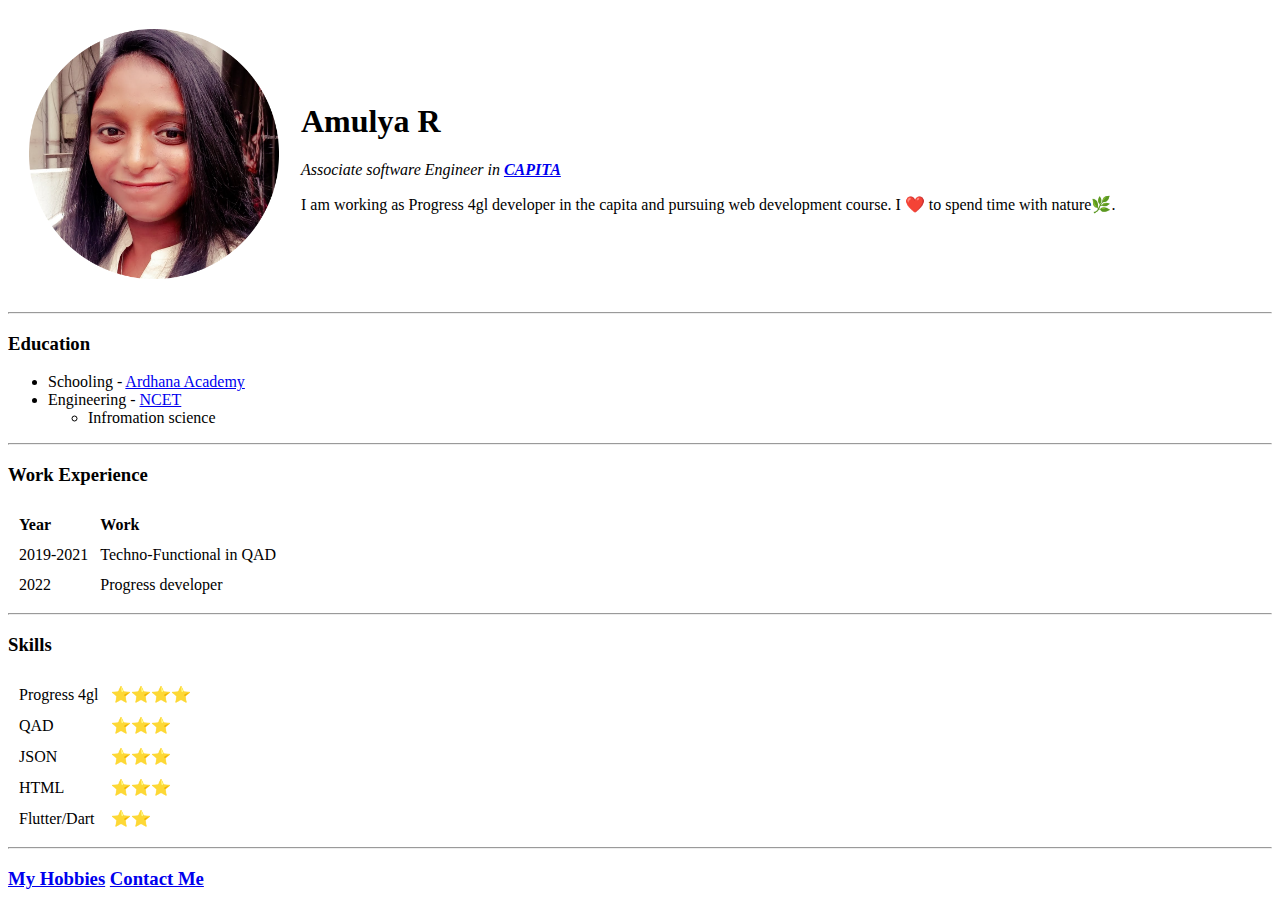
==== index.html @ a9f4ae6f "Add initial CV Website files" ====
<!DOCTYPE html>
<html>
<head>
    <meta charset="UTF-8">
    <title>Amulya's Personal Site</title>
</head>
<body>
    <table cellspacing="20">
    <tr>
        <td>
            <img src="circled_dp.png" 
            alt="Amulya's profile picture" 
            width="250" 
            height="250" >
        </td>
        <td>
            <!-- strong tag will gives more information for the html that this is important  -->
            <h1><strong>Amulya R</strong></h1>
            <!-- emphasis tag will tells the html that this is italicised  -->
            <p><em>Associate software Engineer in<strong> <a href="https://www.capita.com/"> CAPITA </a></strong></em> </p>
            <p>I am working as Progress 4gl developer in the capita and pursuing web development course. I ❤️ to spend time with nature🌿.</p>
        </td>
    </tr>  
    </table>
    <hr>
    <h3>Education</h3>
        <!-- unordered list -->
        <ul>
            <li>Schooling - <a href="http://www.aradhanaschooltarikere.ac.in/">Ardhana Academy</a> </li>
            <li>Engineering - <a href="https://ncet.co.in/">NCET</a></li>
            <ul>
                <li>Infromation science</li>
            </ul>
        </ul>
    <hr>
    <h3>Work Experience</h3>
    <table cellspacing="10">
        <thead>
            <tr>
                <td><b>Year</b></td>
                <td><b>Work</b></td>
            </tr>           
        </thead>
        <tbody>
            <tr>
                <td>2019-2021</td>
                <td>Techno-Functional in QAD </td>
            </tr>
            <tr>
                <td>2022</td>
                <td>Progress developer</td>
            </tr>
        </tbody>
    </table>
    <hr>
    <h3>Skills</h3>
    <table cellspacing="10">
        <tr>
            <td>Progress 4gl</td>
            <td>⭐⭐⭐⭐</td>
        </tr>
        <tr>            
            <td>QAD</td>
            <td>⭐⭐⭐</td>
        </tr>
        <tr>
            <td>JSON</td>
            <td>⭐⭐⭐</td>
        </tr>

        <tr>
            <td>HTML</td>
            <td>⭐⭐⭐</td>
        </tr>
        <tr>
            <td>Flutter/Dart</td>
            <td>⭐⭐</td>
        </tr>
    </table>
    <hr>
    <h3><a href="hobbies.html">My Hobbies</a> <a href="contact.html">Contact Me</a></h3> 
</body>
</html>
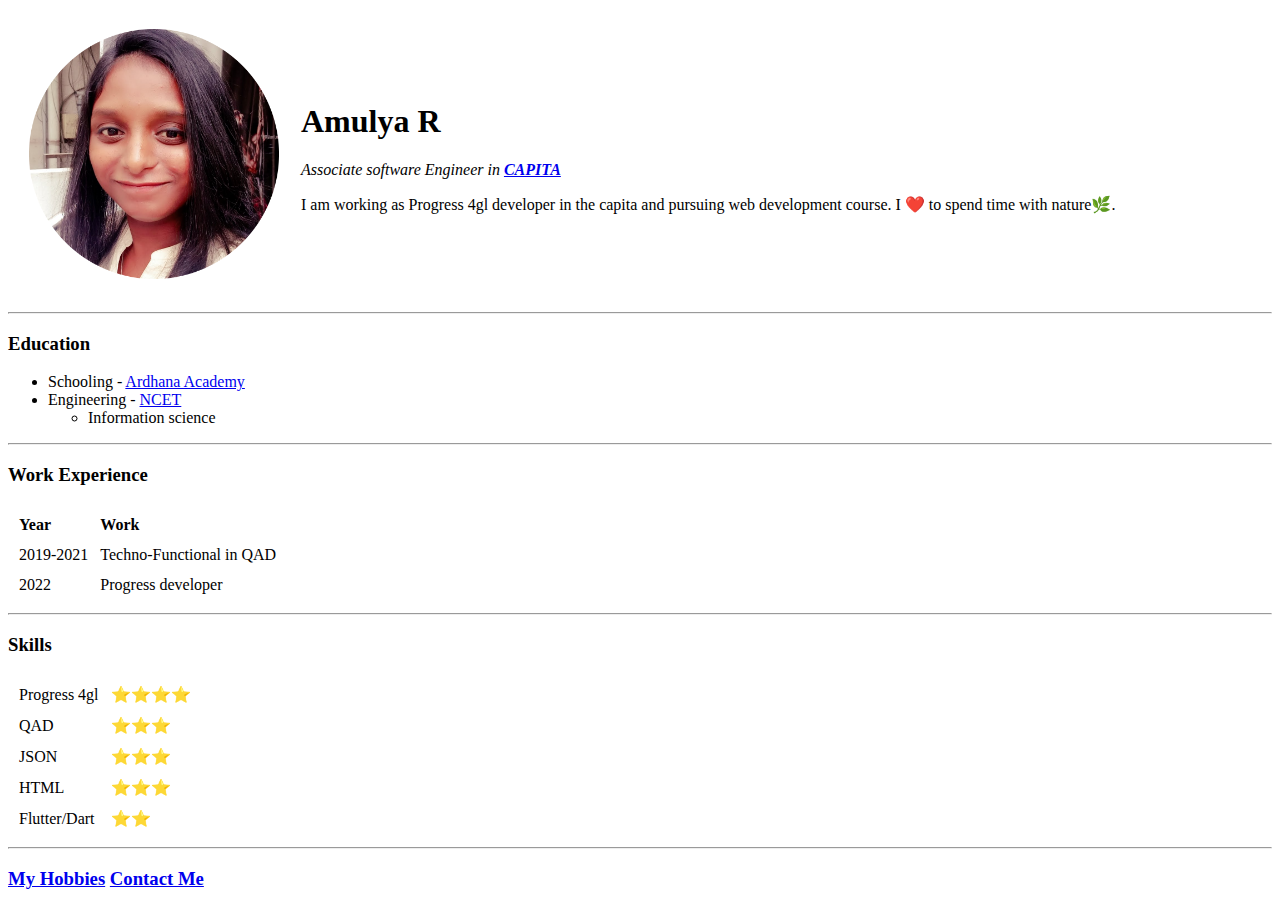
==== commit 57576427: "Updated personal website" ====
--- a/index.html
+++ b/index.html
@@ -3,15 +3,22 @@
 <head>
     <meta charset="UTF-8">
     <title>Amulya's Personal Site</title>
+
+    <!-- Link tag will link the files -->
+    <link rel="stylesheet" href="css/styles.css">
+
 </head>
 <body>
     <table cellspacing="20">
     <tr>
         <td>
+            <!-- Title text will display when we roll over on the image -->
             <img src="circled_dp.png" 
             alt="Amulya's profile picture" 
             width="250" 
-            height="250" >
+            height="250" 
+            class="square"
+            title="Profile Photo">
         </td>
         <td>
             <!-- strong tag will gives more information for the html that this is important  -->
@@ -22,14 +29,15 @@
         </td>
     </tr>  
     </table>
-    <hr>
+    <!-- we can add 2 classes to same HTML element  -->
+    <hr class="first second">
     <h3>Education</h3>
         <!-- unordered list -->
         <ul>
             <li>Schooling - <a href="http://www.aradhanaschooltarikere.ac.in/">Ardhana Academy</a> </li>
             <li>Engineering - <a href="https://ncet.co.in/">NCET</a></li>
             <ul>
-                <li>Infromation science</li>
+                <li>Information science</li>
             </ul>
         </ul>
     <hr>
